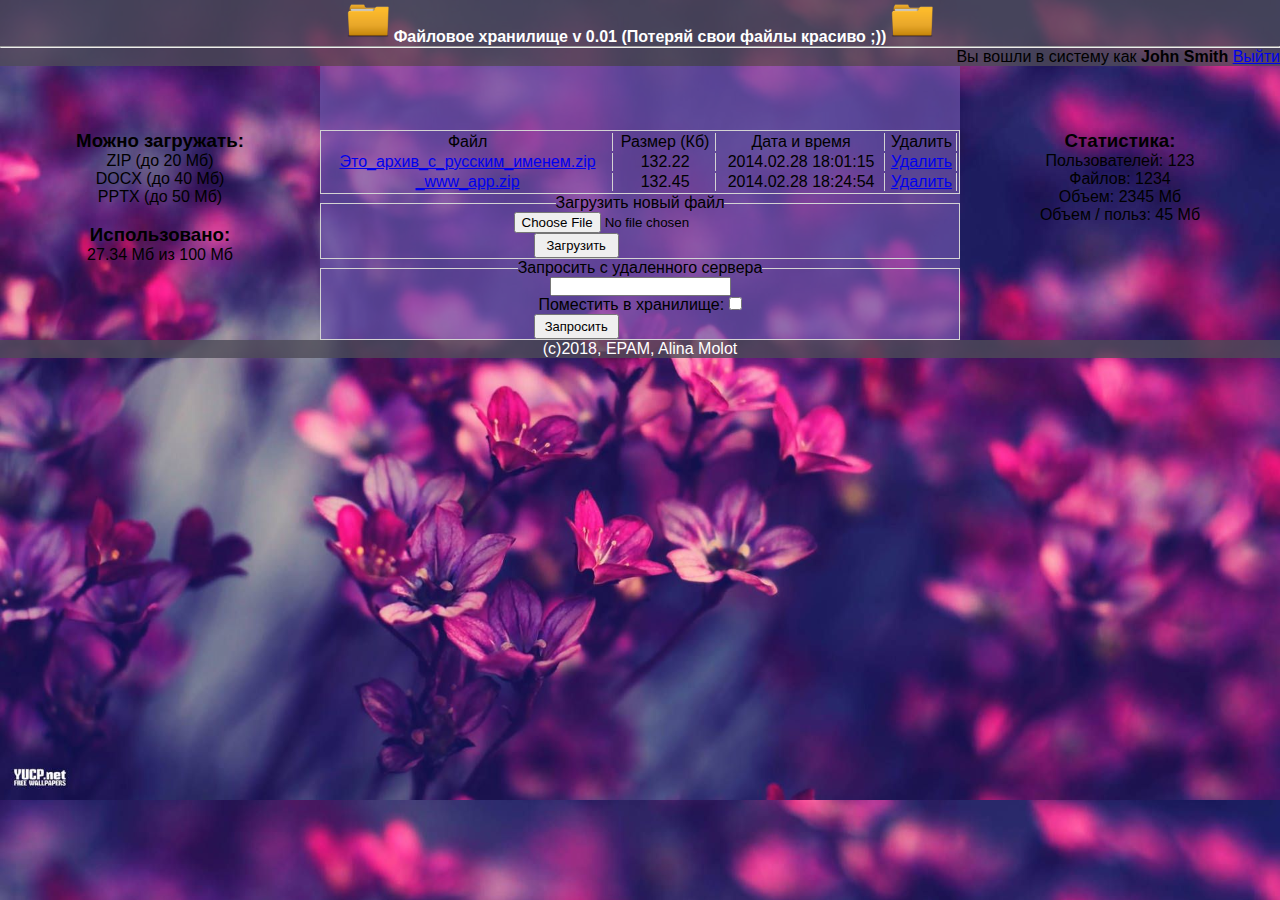
==== fileshareLogged.html @ ff692506 "Fileshare v1 created" ====
<!DOCTYPE html>
<html>
<head>
  <meta charset="utf-8">
  <link rel="stylesheet" type="text/css" href="html5.css"/>
  <title>John Smith</title>
</head>

<body>
  <header>
        <img src="./img/folder-icon.png" alt="Папка" height="42" width="42" ismap>
        <b>Файловое хранилище v 0.01 (Потеряй свои файлы красиво ;))</b> 
         <img src="./img/folder-icon.png" alt="Папка" height="42" width="42" ismap>
      <hr/>
      <p>Вы вошли в систему как <b>John Smith </b><a href="fileshare.html">Выйти</a></p>
  </header>
    
    <div id="left_part">
        <h3>Можно загружать:</h3>
        <p>ZIP (до 20 Мб)</p>
        <p>DOCX (до 40 Мб)</p>
        <p>PPTX (до 50 Мб)</p>
        <br/>
        <h3>Использовано:</h3>
        <p>27.34 Мб из 100 Мб</p>
    </div>
    
     <div id="right_part">
        <h3>Статистика:</h3>
        <p>Пользователей: 123</p>
        <p>Файлов: 1234</p>
        <p>Объем: 2345 Мб</p>
        <p>Объем / польз: 45 Мб</p>
    </div>
    
    <section>
        <table>
            <tr>
                <td>Файл</td>
                <td>Размер (Кб)</td>
                <td>Дата и время</td>
                <td>Удалить</td>
            </tr>
            <tr>
                <td><a href="#">Это_архив_с_русским_именем.zip</a></td>
                <td>132.22</td>
                <td>2014.02.28 18:01:15</td>
                <td><a href="#">Удалить</a></td>
            </tr>
            <tr>
                <td><a href="#">_www_app.zip</a></td>
                <td>132.45</td>
                <td>2014.02.28 18:24:54</td>
                <td><a href="#">Удалить</a></td>
            </tr>
        </table>
        
        <fieldset>
            <legend>Загрузить новый файл</legend>
            <input type="file" name="Choose"><br/>
            <button>Загрузить</button>
        </fieldset>
        
        <fieldset>
            <legend>Запросить с удаленного сервера</legend>
            <input type="text" ><br/>
            <label for="ok">Поместить в хранилище:</label>
            <input type="checkbox" name="answer" id="ok"><br/>
            <button>Запросить</button>
        </fieldset>
                
    </section>
    


  <footer>
    <p>(c)2018, EPAM, Alina Molot</p>
  </footer>
</body>

</html>
---- html5.css ----
﻿*
{
    margin: 0;
    padding: 0;
}
body 
{
    font-family: Arial, Sans-Serif;
    width: 100%;
    height: 100%;
    background: url(./img/flowers.jpg);
    background-size: 100%;  
}

header
{
    display:block;
    background-color: rgba(78, 75, 87, 0.8);
    color:White;
    text-align:center;
    height: 10%;
 
}

header p
{
    color: Black;
    text-align:right;
    font-size: medium;   
}
#left_part{
    text-align: center;
    float: left;
    width: 25%;
    padding-top: 5%;
}

section
{
    padding: 15;
    margin-left: auto;
    margin-right: auto;
    background: rgba(110, 84, 171, 0.7);
    text-align: center;
    align-items: center;
    width: 50%;
    height: 80%;
    padding-top: 5%;
}
section p{
    font-size: medium;
    text-align: left;
   padding-right: 20%;
    padding-left: 35%;
}
button{
    height: 5%;
    width: 10%;
    font-size: small;
    margin-right: 20%;
    color: black;
}


#right_part{
    text-align: center;
    float: right;
    width: 25%;
    padding-top: 5%;
}
table{
    align-content: center;
    border: 1px solid lightgrey;
    width: 100%;
}

td{
    border-right: 1px solid lightgrey;
    border-collapse: collapse;
}

tr{
    border-bottom: 1px solid lightgrey;
}

fieldset{
    border: 1px solid lightgrey;
    
}

fieldset button{
    width: 85px;
    height: 25px;
}

footer
{
    
    color:white;
    background-color:rgba(78, 75, 87, 0.8);
    text-align:center;
    height: 10%;


}
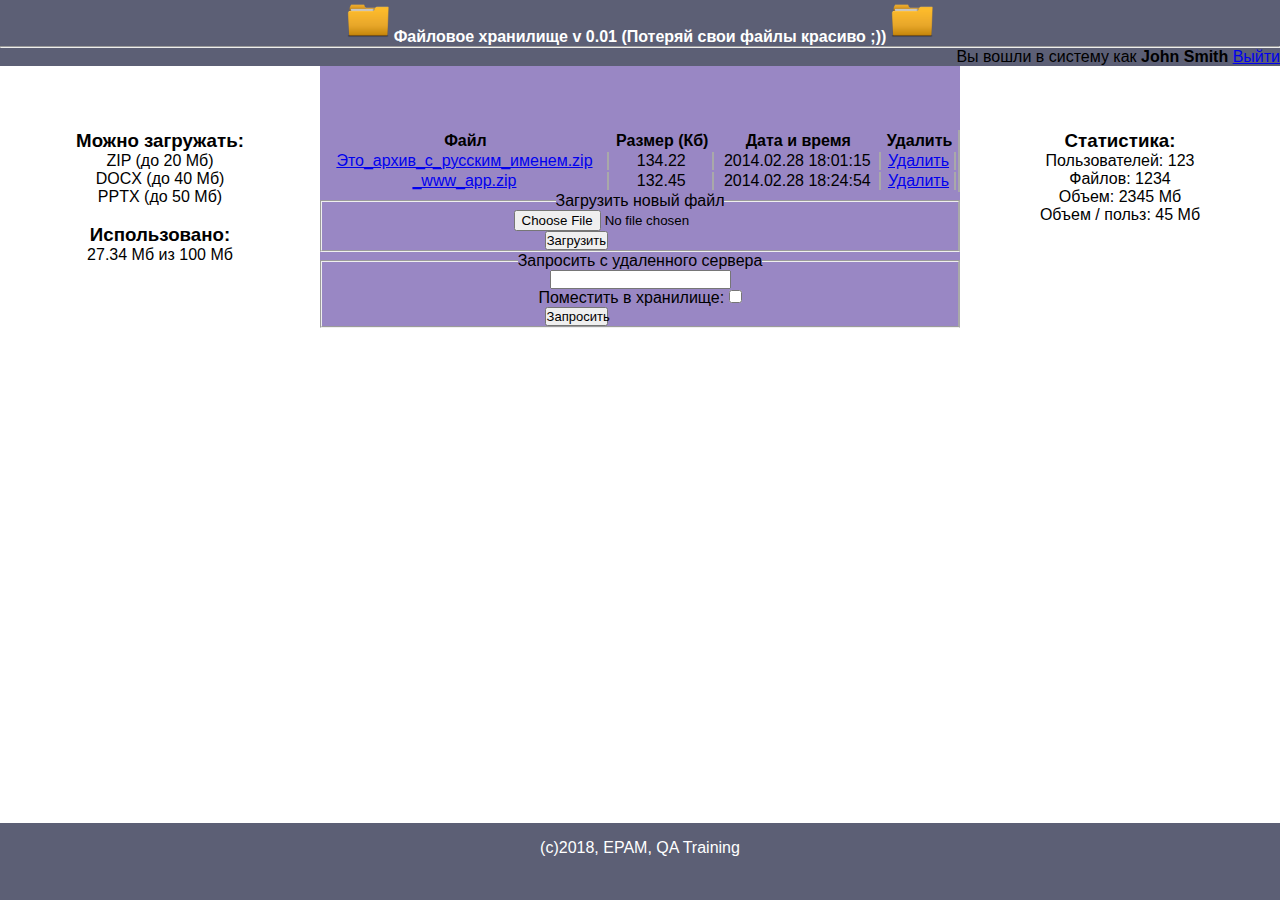
==== commit a1ae17f8: "JS added for sorting files table" ====
--- a/fileshareLogged.html
+++ b/fileshareLogged.html
@@ -34,30 +34,35 @@
     </div>
     
     <section>
-        <table>
-            <tr>
-                <td>Файл</td>
-                <td>Размер (Кб)</td>
-                <td>Дата и время</td>
-                <td>Удалить</td>
-            </tr>
-            <tr>
-                <td><a href="#">Это_архив_с_русским_именем.zip</a></td>
-                <td>132.22</td>
-                <td>2014.02.28 18:01:15</td>
-                <td><a href="#">Удалить</a></td>
-            </tr>
-            <tr>
-                <td><a href="#">_www_app.zip</a></td>
-                <td>132.45</td>
-                <td>2014.02.28 18:24:54</td>
-                <td><a href="#">Удалить</a></td>
-            </tr>
+        <table id="files">
+            <script src="./tableSort.js"></script>
+            <thead>
+                <tr>
+                    <th data-type="string">Файл</th>
+                    <th data-type="number">Размер (Кб)</th>
+                    <th data-type="string">Дата и время</th>
+                    <th>Удалить</th>
+                </tr>
+            </thead>
+            <tbody>
+                <tr>
+                    <td><a href="#">Это_архив_с_русским_именем.zip</a></td>
+                    <td>134.22</td>
+                    <td>2014.02.28 18:01:15</td>
+                    <td><a href="#">Удалить</a></td>
+                </tr>
+                <tr>
+                    <td><a href="#">_www_app.zip</a></td>
+                    <td>132.45</td>
+                    <td>2014.02.28 18:24:54</td>
+                    <td><a href="#">Удалить</a></td>
+                </tr>
+            </tbody>
         </table>
         
         <fieldset>
             <legend>Загрузить новый файл</legend>
-            <input type="file" name="Choose"><br/>
+            <input type="file" name="Choose" value="Выбрать"><br/>
             <button>Загрузить</button>
         </fieldset>
         
@@ -74,7 +79,7 @@
 
 
   <footer>
-    <p>(c)2018, EPAM, Alina Molot</p>
+    <p>(c)2018, EPAM, QA Training</p>
   </footer>
 </body>
 
--- a/html5.css
+++ b/html5.css
@@ -8,14 +8,15 @@
     font-family: Arial, Sans-Serif;
     width: 100%;
     height: 100%;
-    background: url(./img/flowers.jpg);
-    background-size: 100%;  
+    background: url(./img/purple.jpg);
+    background-repeat: repeat; 
+    background-size: 10em, 10em;
 }
 
 header
 {
     display:block;
-    background-color: rgba(78, 75, 87, 0.8);
+    background-color: rgba(51, 55, 82, 0.8);
     color:White;
     text-align:center;
     height: 10%;
@@ -70,36 +71,44 @@
 }
 table{
     align-content: center;
-    border: 1px solid lightgrey;
+    border-right: 2px solid darkgrey;
     width: 100%;
 }
 
 td{
-    border-right: 1px solid lightgrey;
+    border-right: 2px solid darkgrey;
     border-collapse: collapse;
 }
 
 tr{
-    border-bottom: 1px solid lightgrey;
+    border-right: 2px solid darkgrey;
+}
+th {
+    cursor: pointer;
+}
+
+th:hover {
+    background: darkgrey;
 }
 
 fieldset{
-    border: 1px solid lightgrey;
-    
+    border-right: 2px solid darkgrey;
 }
 
 fieldset button{
-    width: 85px;
-    height: 25px;
+    width: 10%;
+    height: 5%;
 }
 
 footer
 {
-    
+    position: absolute;
+    right: 0;
+    bottom: 0;
+    left: 0;
+    padding: 1rem;
     color:white;
-    background-color:rgba(78, 75, 87, 0.8);
+    background-color:rgba(51, 55, 82, 0.8);
     text-align:center;
-    height: 10%;
-
-
+    height: 5%;
 }
